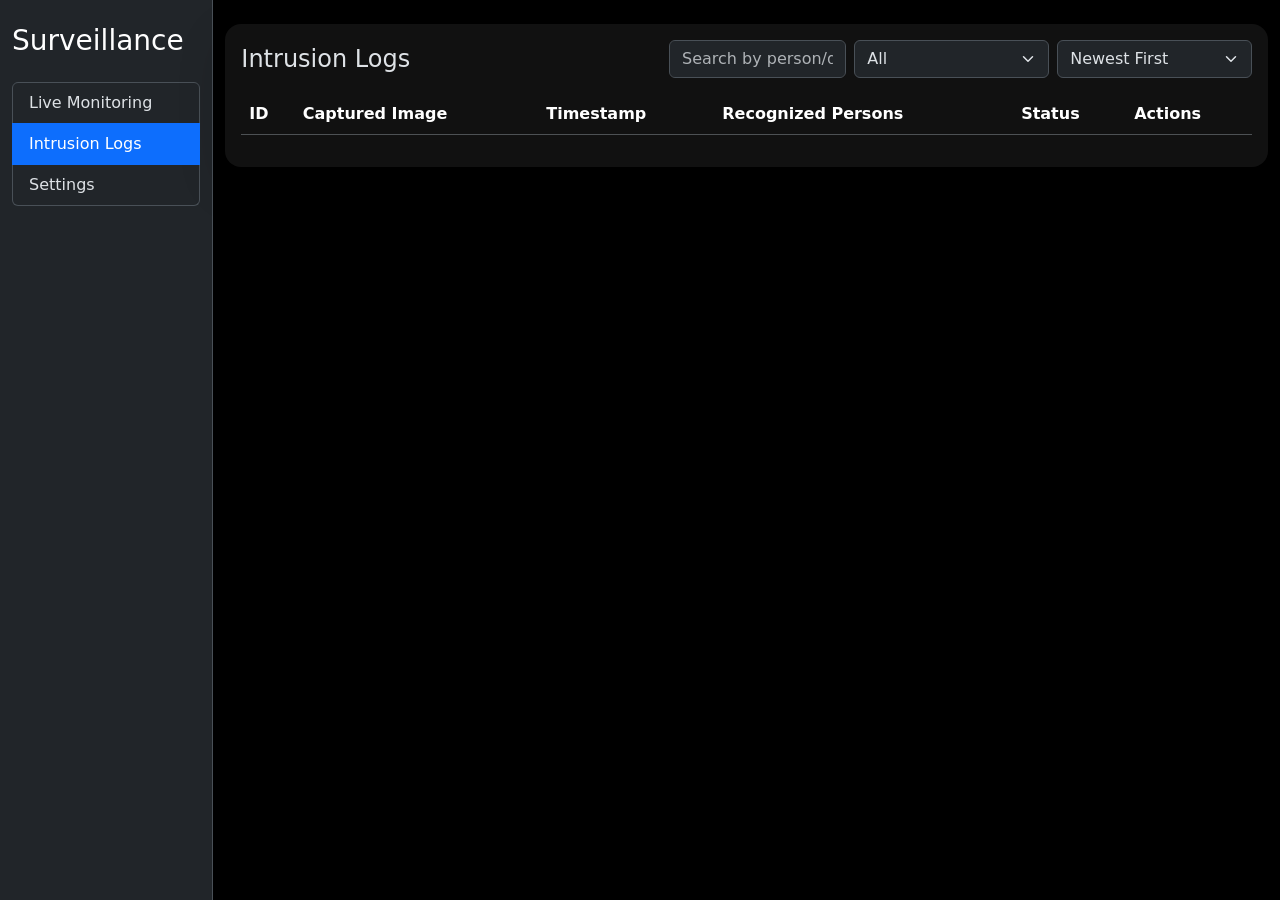
==== templates/logs.html @ 41b49e4a "Initial public repository commit" ====
<!DOCTYPE html>
<html lang="en" data-bs-theme="dark">
<head>
  <meta charset="UTF-8" />
  <meta name="viewport" content="width=device-width, initial-scale=1.0" />
  <title>Intrusion Logs</title>
  <link href="https://cdn.jsdelivr.net/npm/bootstrap@5.3.3/dist/css/bootstrap.min.css" rel="stylesheet" />
  <link href="/static/css/style.css" rel="stylesheet" />
</head>
<body>
  <div class="container-fluid">
    <div class="row min-vh-100">
      <aside class="col-md-3 col-lg-2 bg-dark py-4 border-end">
        <h3 class="text-white mb-4">Surveillance</h3>
        <div class="list-group">
          <a class="list-group-item list-group-item-action" href="/">Live Monitoring</a>
          <a class="list-group-item list-group-item-action active" href="/logs">Intrusion Logs</a>
          <a class="list-group-item list-group-item-action" href="#">Settings</a>
        </div>
      </aside>
      <main class="col-md-9 col-lg-10 py-4 bg-black">
        <div class="card border-0 rounded-4 shadow-lg">
          <div class="card-body">
            <div class="d-flex justify-content-between align-items-center mb-3">
              <h4 class="mb-0">Intrusion Logs</h4>
              <div class="d-flex gap-2">
                <input id="searchInput" class="form-control" placeholder="Search by person/date" />
                <select id="filterSelect" class="form-select">
                  <option value="">All</option>
                  <option value="known">Known Persons</option>
                  <option value="unknown">Unknown Persons</option>
                  <option value="multiple">Multiple Persons</option>
                </select>
                <select id="sortSelect" class="form-select">
                  <option value="newest">Newest First</option>
                  <option value="oldest">Oldest First</option>
                </select>
              </div>
            </div>
            <div class="table-responsive">
              <table class="table table-dark table-striped align-middle">
                <thead>
                  <tr>
                    <th>ID</th>
                    <th>Captured Image</th>
                    <th>Timestamp</th>
                    <th>Recognized Persons</th>
                    <th>Status</th>
                    <th>Actions</th>
                  </tr>
                </thead>
                <tbody id="logsBody"></tbody>
              </table>
            </div>
          </div>
        </div>
      </main>
    </div>
  </div>

  <div class="modal fade" id="imageModal" tabindex="-1">
    <div class="modal-dialog modal-xl">
      <div class="modal-content bg-dark text-white">
        <div class="modal-body">
          <img id="modalImage" class="img-fluid w-100" alt="Intrusion" />
        </div>
      </div>
    </div>
  </div>

  <script src="https://cdn.jsdelivr.net/npm/bootstrap@5.3.3/dist/js/bootstrap.bundle.min.js"></script>
  <script src="/static/js/logs.js"></script>
</body>
</html>
---- static/css/style.css ----
body {
  background: #000;
  color: #f8f9fa;
}

.stream-frame {
  min-height: 420px;
  object-fit: cover;
  background: linear-gradient(135deg, #111, #2b2b2b);
}

.card {
  background: #111;
}

.table-dark {
  --bs-table-bg: #111;
  --bs-table-striped-bg: #1c1c1c;
}
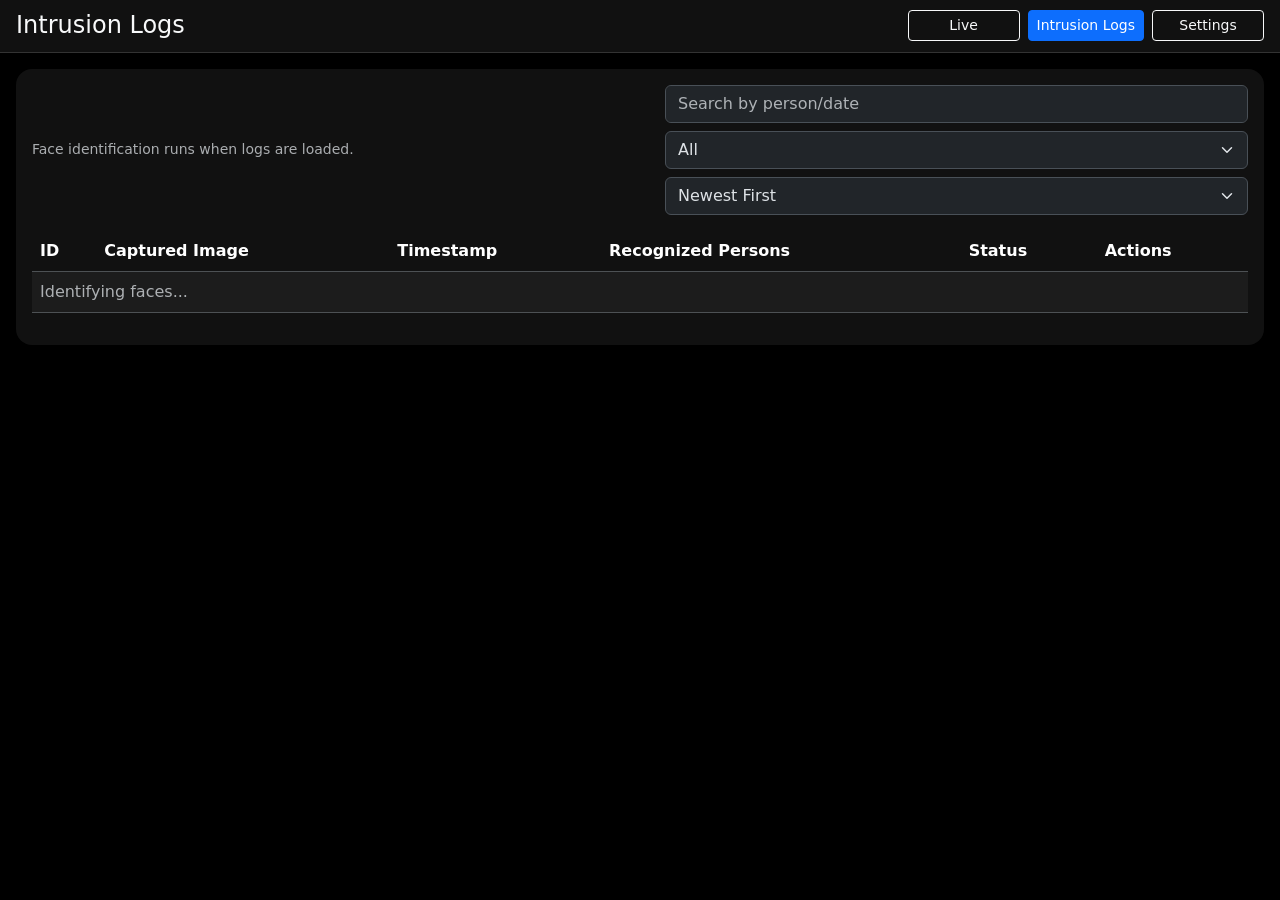
==== commit 8b8cfd55: "fixed UI and added canvus for perimeter" ====
--- a/templates/logs.html
+++ b/templates/logs.html
@@ -8,54 +8,52 @@
   <link href="/static/css/style.css" rel="stylesheet" />
 </head>
 <body>
-  <div class="container-fluid">
-    <div class="row min-vh-100">
-      <aside class="col-md-3 col-lg-2 bg-dark py-4 border-end">
-        <h3 class="text-white mb-4">Surveillance</h3>
-        <div class="list-group">
-          <a class="list-group-item list-group-item-action" href="/">Live Monitoring</a>
-          <a class="list-group-item list-group-item-action active" href="/logs">Intrusion Logs</a>
-          <a class="list-group-item list-group-item-action" href="#">Settings</a>
-        </div>
-      </aside>
-      <main class="col-md-9 col-lg-10 py-4 bg-black">
-        <div class="card border-0 rounded-4 shadow-lg">
-          <div class="card-body">
-            <div class="d-flex justify-content-between align-items-center mb-3">
-              <h4 class="mb-0">Intrusion Logs</h4>
-              <div class="d-flex gap-2">
-                <input id="searchInput" class="form-control" placeholder="Search by person/date" />
-                <select id="filterSelect" class="form-select">
-                  <option value="">All</option>
-                  <option value="known">Known Persons</option>
-                  <option value="unknown">Unknown Persons</option>
-                  <option value="multiple">Multiple Persons</option>
-                </select>
-                <select id="sortSelect" class="form-select">
-                  <option value="newest">Newest First</option>
-                  <option value="oldest">Oldest First</option>
-                </select>
-              </div>
-            </div>
-            <div class="table-responsive">
-              <table class="table table-dark table-striped align-middle">
-                <thead>
-                  <tr>
-                    <th>ID</th>
-                    <th>Captured Image</th>
-                    <th>Timestamp</th>
-                    <th>Recognized Persons</th>
-                    <th>Status</th>
-                    <th>Actions</th>
-                  </tr>
-                </thead>
-                <tbody id="logsBody"></tbody>
-              </table>
+  <div class="logs-shell">
+    <header class="logs-topbar">
+      <h4 class="mb-0">Intrusion Logs</h4>
+      <nav class="dashboard-nav">
+        <a class="btn btn-sm btn-outline-light" href="/">Live</a>
+        <a class="btn btn-sm btn-primary" href="/logs">Intrusion Logs</a>
+        <a class="btn btn-sm btn-outline-light" href="/settings">Settings</a>
+      </nav>
+    </header>
+    <main class="logs-content">
+      <div class="card border-0 rounded-4 shadow-lg">
+        <div class="card-body">
+          <div class="d-flex justify-content-between align-items-center mb-3 flex-wrap gap-2">
+            <p class="text-muted mb-0 small">Face identification runs when logs are loaded.</p>
+            <div class="d-flex gap-2 flex-wrap">
+              <input id="searchInput" class="form-control" placeholder="Search by person/date" />
+              <select id="filterSelect" class="form-select">
+                <option value="">All</option>
+                <option value="known">Known Persons</option>
+                <option value="unknown">Unknown Persons</option>
+                <option value="multiple">Multiple Persons</option>
+              </select>
+              <select id="sortSelect" class="form-select">
+                <option value="newest">Newest First</option>
+                <option value="oldest">Oldest First</option>
+              </select>
             </div>
           </div>
+          <div class="table-responsive">
+            <table class="table table-dark table-striped align-middle">
+              <thead>
+                <tr>
+                  <th>ID</th>
+                  <th>Captured Image</th>
+                  <th>Timestamp</th>
+                  <th>Recognized Persons</th>
+                  <th>Status</th>
+                  <th>Actions</th>
+                </tr>
+              </thead>
+              <tbody id="logsBody"></tbody>
+            </table>
+          </div>
         </div>
-      </main>
-    </div>
+      </div>
+    </main>
   </div>
 
   <div class="modal fade" id="imageModal" tabindex="-1">
--- a/static/css/style.css
+++ b/static/css/style.css
@@ -1,12 +1,13 @@
+html,
 body {
+  height: 100%;
+  overflow: hidden;
+}
+
+body {
   background: #000;
   color: #f8f9fa;
-}
-
-.stream-frame {
-  min-height: 420px;
-  object-fit: cover;
-  background: linear-gradient(135deg, #111, #2b2b2b);
+  margin: 0;
 }
 
 .card {
@@ -17,3 +18,204 @@
   --bs-table-bg: #111;
   --bs-table-striped-bg: #1c1c1c;
 }
+
+/* ── Dashboard layout: stream fills the tab ── */
+.dashboard-shell {
+  display: flex;
+  flex-direction: column;
+  height: 100vh;
+  width: 100vw;
+  overflow: hidden;
+  background: #000;
+}
+
+.dashboard-topbar {
+  flex: 0 0 auto;
+  display: flex;
+  align-items: center;
+  justify-content: space-between;
+  gap: 1rem;
+  padding: 0.65rem 1rem;
+  background: #111;
+  border-bottom: 1px solid #333;
+  z-index: 10;
+}
+
+.dashboard-topbar h1 {
+  font-size: 1.1rem;
+  margin: 0;
+  font-weight: 600;
+}
+
+.dashboard-nav {
+  display: flex;
+  gap: 0.5rem;
+  flex-wrap: wrap;
+}
+
+.dashboard-nav .btn {
+  min-width: 7rem;
+}
+
+.dashboard-stats {
+  display: flex;
+  gap: 1.25rem;
+  font-size: 0.85rem;
+  color: #adb5bd;
+  flex-wrap: wrap;
+}
+
+.dashboard-stats strong {
+  color: #fff;
+}
+
+.stream-viewport {
+  flex: 1 1 auto;
+  min-height: 0;
+  display: flex;
+  align-items: center;
+  justify-content: center;
+  background: #000;
+  padding: 0;
+  overflow: hidden;
+}
+
+.stream-viewport img {
+  width: 100%;
+  height: 100%;
+  object-fit: contain;
+  object-position: center;
+  display: block;
+  background: #000;
+}
+
+/* ── Settings page ── */
+.settings-shell {
+  display: flex;
+  flex-direction: column;
+  height: 100vh;
+  width: 100vw;
+  overflow: hidden;
+  background: #000;
+}
+
+.settings-toolbar {
+  flex: 0 0 auto;
+  display: flex;
+  align-items: center;
+  justify-content: space-between;
+  gap: 0.75rem;
+  padding: 0.65rem 1rem;
+  background: #111;
+  border-bottom: 1px solid #333;
+  flex-wrap: wrap;
+}
+
+.settings-toolbar h1 {
+  font-size: 1.1rem;
+  margin: 0;
+}
+
+.settings-actions {
+  display: flex;
+  gap: 0.5rem;
+  flex-wrap: wrap;
+  align-items: center;
+}
+
+.settings-side-picker {
+  display: flex;
+  align-items: center;
+  gap: 0.4rem;
+  padding: 0.3rem 0.6rem;
+  border: 1px solid #444;
+  border-radius: 0.5rem;
+  background: #1b1b1b;
+}
+
+.settings-side-picker span {
+  font-size: 0.8rem;
+  color: #adb5bd;
+}
+
+.settings-side-picker .form-select {
+  min-width: 8.5rem;
+  background-color: #111;
+  color: #fff;
+  border-color: #444;
+}
+
+.settings-viewport {
+  flex: 1 1 auto;
+  min-height: 0;
+  display: flex;
+  align-items: center;
+  justify-content: center;
+  position: relative;
+  overflow: hidden;
+  touch-action: none;
+  background: #000;
+}
+
+.settings-viewport canvas {
+  max-width: 100%;
+  max-height: 100%;
+  width: auto;
+  height: auto;
+  display: block;
+  cursor: crosshair;
+  touch-action: none;
+  margin: auto;
+}
+
+.settings-hint {
+  position: absolute;
+  bottom: 1rem;
+  left: 50%;
+  transform: translateX(-50%);
+  background: rgba(0, 0, 0, 0.7);
+  padding: 0.5rem 1rem;
+  border-radius: 999px;
+  font-size: 0.85rem;
+  pointer-events: none;
+}
+
+/* ── Logs page (scrollable) ── */
+.logs-shell {
+  height: 100vh;
+  display: flex;
+  flex-direction: column;
+  overflow: hidden;
+  background: #000;
+}
+
+.logs-topbar {
+  flex: 0 0 auto;
+  display: flex;
+  align-items: center;
+  justify-content: space-between;
+  gap: 1rem;
+  padding: 0.65rem 1rem;
+  background: #111;
+  border-bottom: 1px solid #333;
+}
+
+.logs-content {
+  flex: 1 1 auto;
+  min-height: 0;
+  padding: 1rem;
+  overflow-y: auto;
+  overflow-x: hidden;
+}
+
+@media (max-width: 768px) {
+  .dashboard-stats {
+    display: none;
+  }
+
+  .settings-hint {
+    font-size: 0.75rem;
+    text-align: center;
+    width: 90%;
+  }
+}
